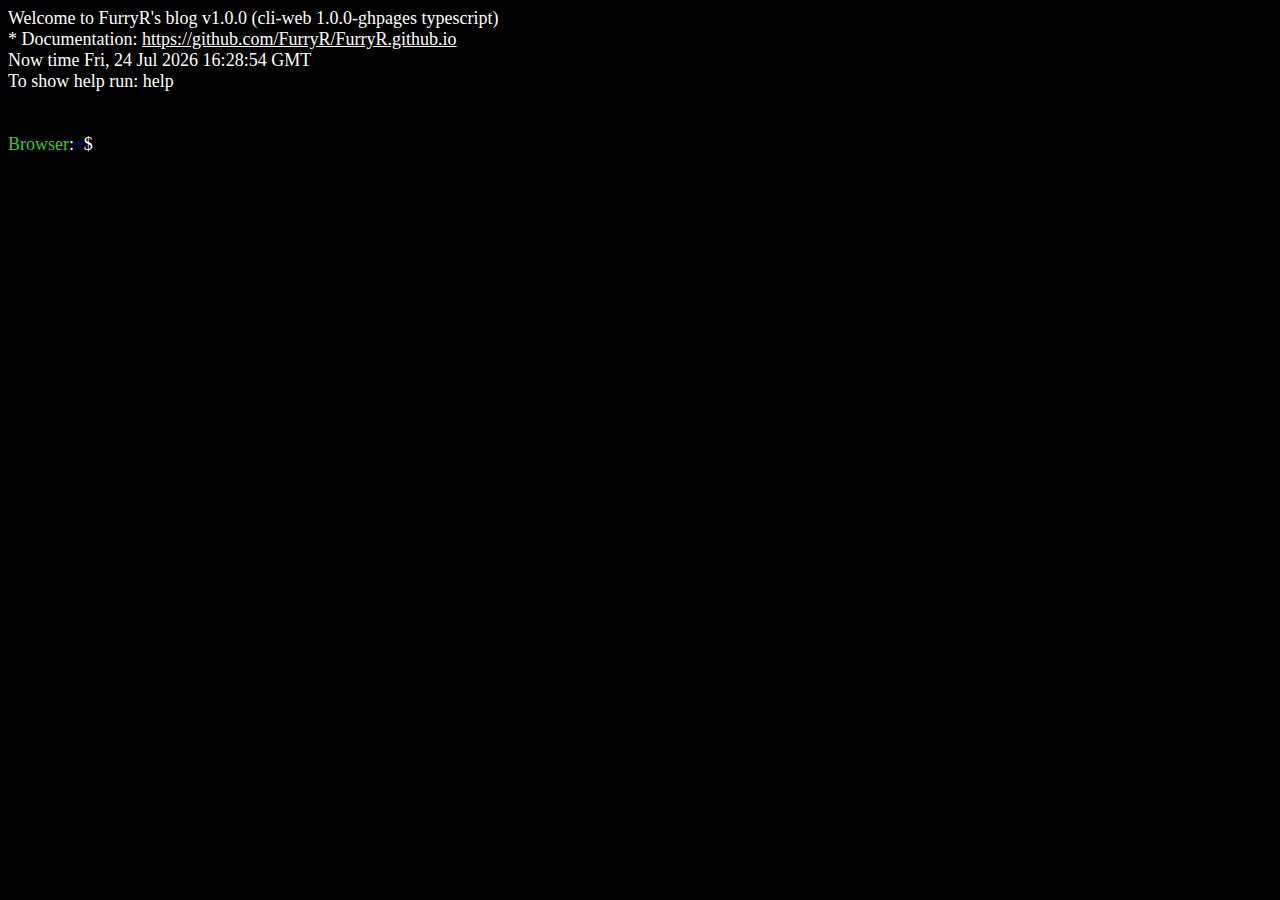
==== index.html @ f9c098cd ":tada:凌的博客 第一次实装" ====
<!DOCTYPE html>
<html lang="zh-cn">
  <head>
    <meta charset="utf-8" />
    <meta name="viewport" content="width=device-width, initial-scale=1" />
    <meta name="description" content="仿控制台个人博客" />
    <title>凌的控制台</title>
    <link
      rel="preload"
      href="module/cli.css"
      as="style"
      onload="this.onload=null;this.rel='stylesheet';"
    />
    <noscript>
      <link rel="stylesheet" href="module/cli.css" />
    </noscript>
    <link rel="shortcut icon" href="favicon.png" type="image/x-icon" />
    <script defer src="module/index.js" type="module"></script>
  </head>

  <body class="body">
    <div class="console" id="test"></div>
  </body>
</html>
---- module/cli.css ----
.body {
  background-color: black;
}

.console {
  color: white;
  background-color: black;
  font-family: Consolas;
  font-size: large;
  border: none;
  outline: none;
  overflow: auto;
}
---- module/cli.css ----
.body {
  background-color: black;
}

.console {
  color: white;
  background-color: black;
  font-family: Consolas;
  font-size: large;
  border: none;
  outline: none;
  overflow: auto;
}
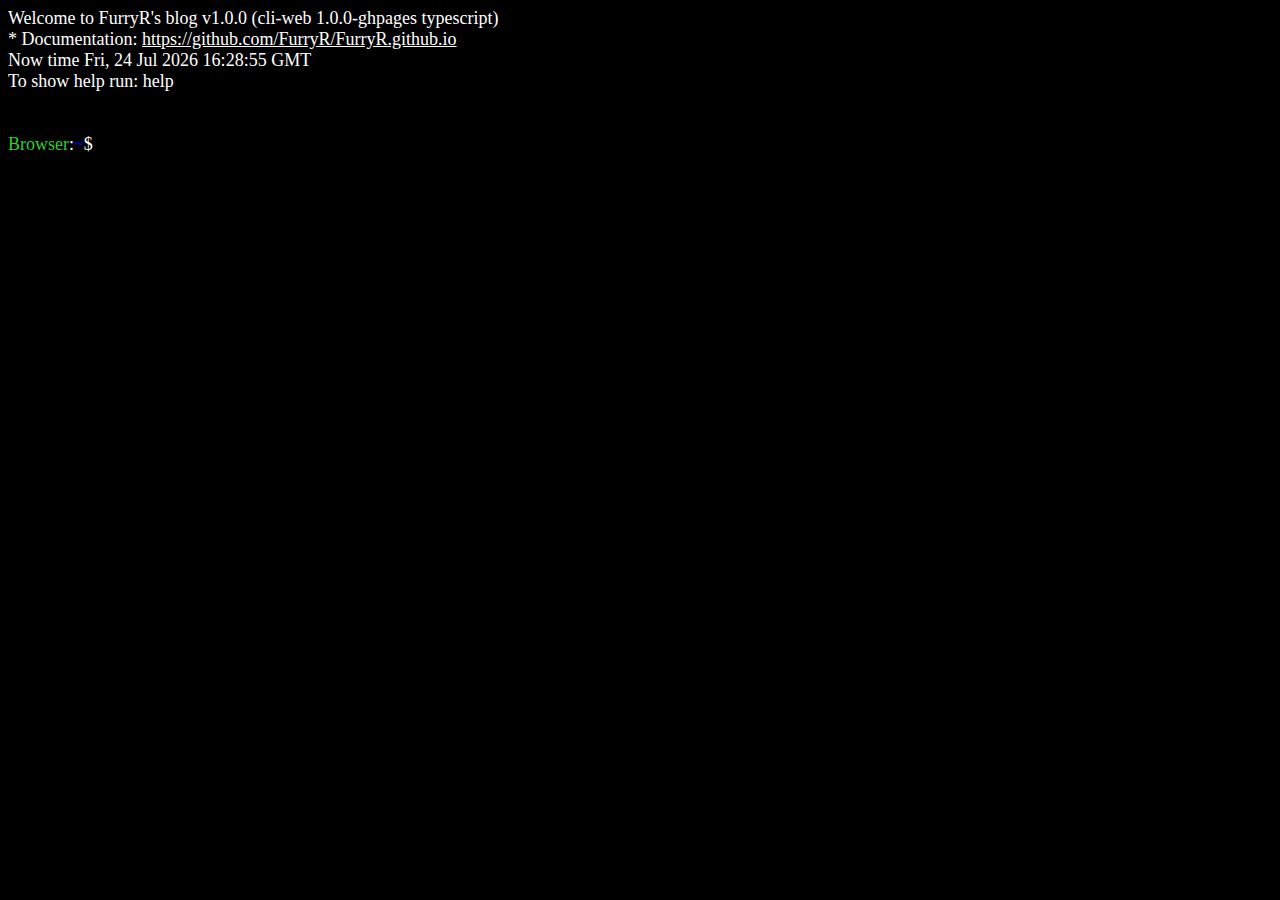
==== commit 44b6c534: ":bug:修正火狐无法自动获得焦点的bug" ====
--- a/index.html
+++ b/index.html
@@ -18,7 +18,7 @@
     <script defer src="module/index.js" type="module"></script>
   </head>
 
-  <body class="body">
-    <div class="console" id="test"></div>
+  <body class="body" onfocus="">
+    <div tabindex="0" class="console" id="test"></div>
   </body>
 </html>
